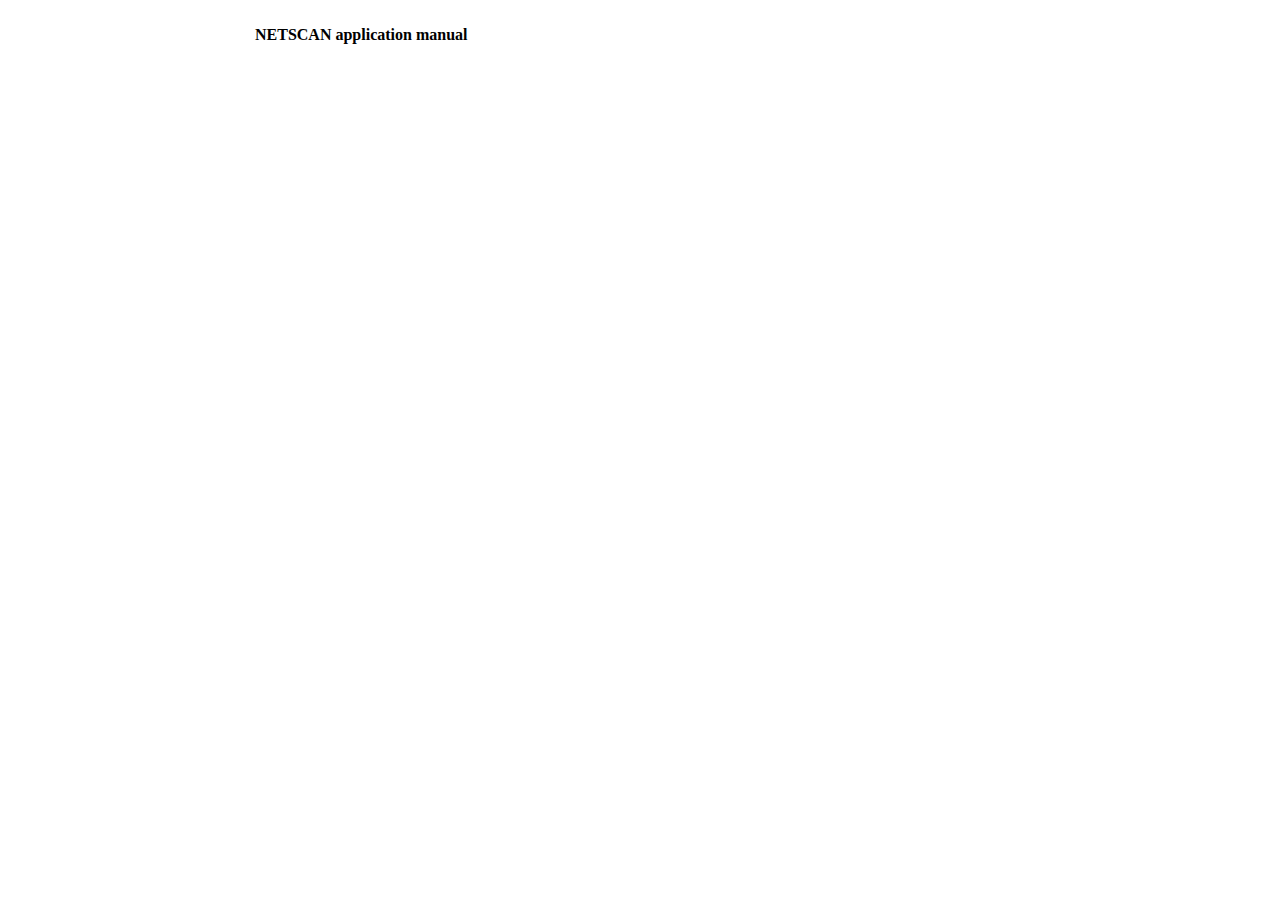
==== index.html @ ec8a6968 "create repository" ====
<!doctype html>
<html>
<head>
<meta http-equiv="content-type" content="text/html; charset=utf-8" />
<title>NETSCAN application manual for ver-2011-03-01</title>
<link rel="stylesheet" type="text/css" href="bootstrap-3.3.7/css/bootstrap.min.css" rel="stylesheet">
<link rel="stylesheet" type="text/css" href="bootstrap-3.3.7/css/bootstrap-theme.min.css" rel="stylesheet">
<link type="text/css" href="jquery-ui-1.12.0/css/jquery-ui.min.css" rel="stylesheet" />

<style type="text/css">
	blockquote p { font-size:small; }
	div#sidebar {
		background-color: #fff;
		height:100%;
		width:250px;
		top:0;
		left:0;
		margin:0;
		padding:5px;
		position:absolute;
		overflow-y:auto;
	}
	div#header {
		background-color: #fff;
		height:40px;
		width:calc(100% - 250px);
		top:0;
		left:250px;
		margin:0;
		padding:5px;
		position:absolute;
		overflow-y:auto;
	}
	div#book {
		height:calc(100% - 40px);
		width:calc(100% - 250px);
		top:40px;
		left:250px;
		margin:0;
		padding:5px;
		position:absolute;
		overflow-y:auto;
	}
</style>

<script type="text/javascript" src="jquery-3.1.0/jquery.min.js"></script>
<script type="text/javascript" src="jquery-ui-1.12.0/js/jquery-ui.min.js"></script>
<script type="text/javascript" src="bootstrap-3.3.7/js/bootstrap.min.js"></script>
<script type="text/javascript" src="marked/marked.js"></script>
<script>
	function load_and_parse_md(file_name,target_div,error_div) {
		$.ajax({
			url: file_name,
			success: function(data){
				while ( data.match(/\[\[(.+)\|(.+)\]\]/) != null ) {
					data = data.replace(/\[\[(.+)\|(.+)\]\]/,"["+RegExp.$1+"]("+RegExp.$2+".md)");
				}
				target_div.html(marked(data));
			},
			error: function(data){ error_div.text("failed to load "+file_name); } 
		});
	}
	
	$(document).ready(function(){
		marked.setOptions({
			renderer: new marked.Renderer(),
			gfm: true,
			tables: true,
			breaks: false,
			pedantic: false,
			sanitize: false,
			smartLists: true,
			smartypants: false
		});

		load_and_parse_md("_Sidebar.md",$("div#sidebar"),$("div#book"));

		$(document).on('click',"a[href$='\\.md']",function(){
			load_and_parse_md($(this).attr("href"),$("div#book"),$("div#book"));
			return false;
		});

		$(document).on('click',"a[href*='\\.md\\#']",function(){
			var f = $(this).attr('href').split("#");
			load_and_parse_md(f[0],$("div#book"),$("div#book"));
//			if ( f.length == 2 ) $("html,body").animate({scrollTop:$("h4#"+f[1]).offset().top});
			return false;
		});
	});
</script>
</head>
<body>
<div id="sidebar"></div>
<div id="header"><h4>NETSCAN application manual</h4></div>
<div id="book"></div>
</body>
</html>
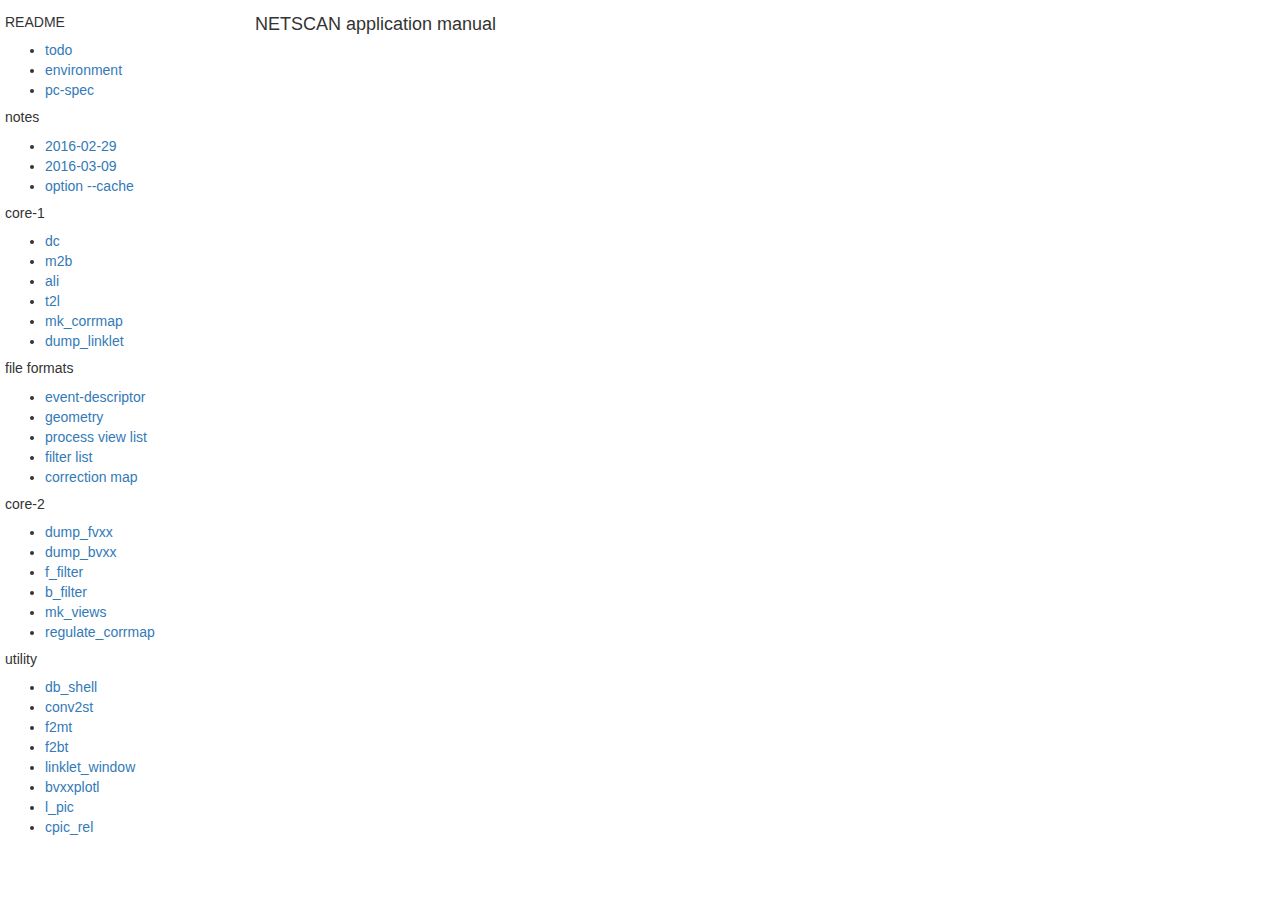
==== commit 3651bfb6: "fix cache control" ====
--- a/index.html
+++ b/index.html
@@ -51,6 +51,9 @@
 	function load_and_parse_md(file_name,target_div,error_div) {
 		$.ajax({
 			url: file_name,
+			headers: {
+				'pragma':'no-cache',
+				'Cache-Control':'no-cache' },
 			success: function(data){
 				while ( data.match(/\[\[(.+)\|(.+)\]\]/) != null ) {
 					data = data.replace(/\[\[(.+)\|(.+)\]\]/,"["+RegExp.$1+"]("+RegExp.$2+".md)");
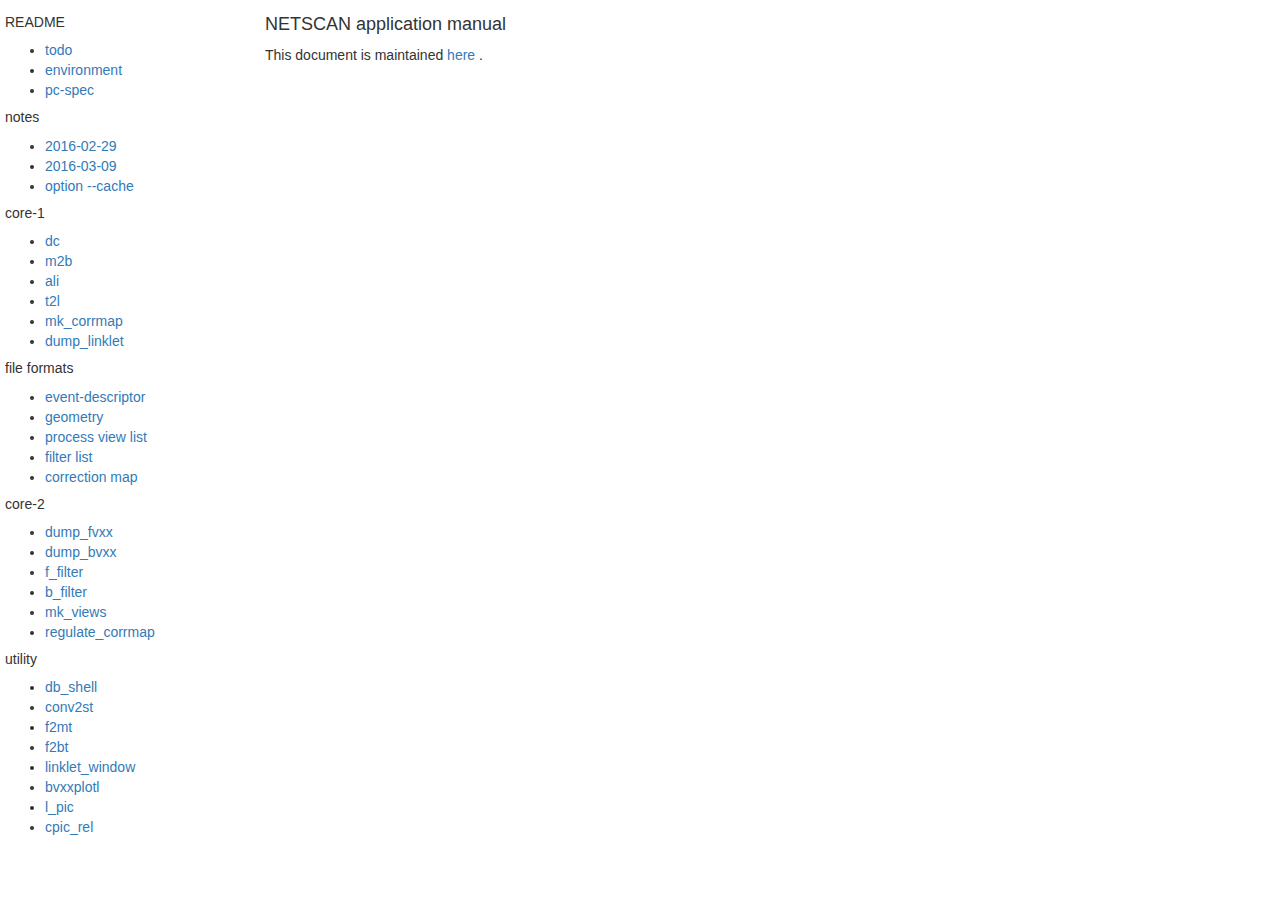
==== commit 8b9eaaed: "add git reference" ====
--- a/index.html
+++ b/index.html
@@ -22,19 +22,19 @@
 	}
 	div#header {
 		background-color: #fff;
-		height:40px;
+		height:70px;
 		width:calc(100% - 250px);
 		top:0;
 		left:250px;
-		margin:0;
+		margin:0px 10px 0px 10px;
 		padding:5px;
 		position:absolute;
 		overflow-y:auto;
 	}
 	div#book {
-		height:calc(100% - 40px);
+		height:calc(100% - 70px);
 		width:calc(100% - 250px);
-		top:40px;
+		top:70px;
 		left:250px;
 		margin:0;
 		padding:5px;
@@ -93,8 +93,11 @@
 </script>
 </head>
 <body>
+<div id="header">
+<h4>NETSCAN application manual</h4>
+This document is maintained <a href="https://gitlab.com/kkodama/NETSCAN-documents.git">here</a> .
+</div>
 <div id="sidebar"></div>
-<div id="header"><h4>NETSCAN application manual</h4></div>
 <div id="book"></div>
 </body>
 </html>
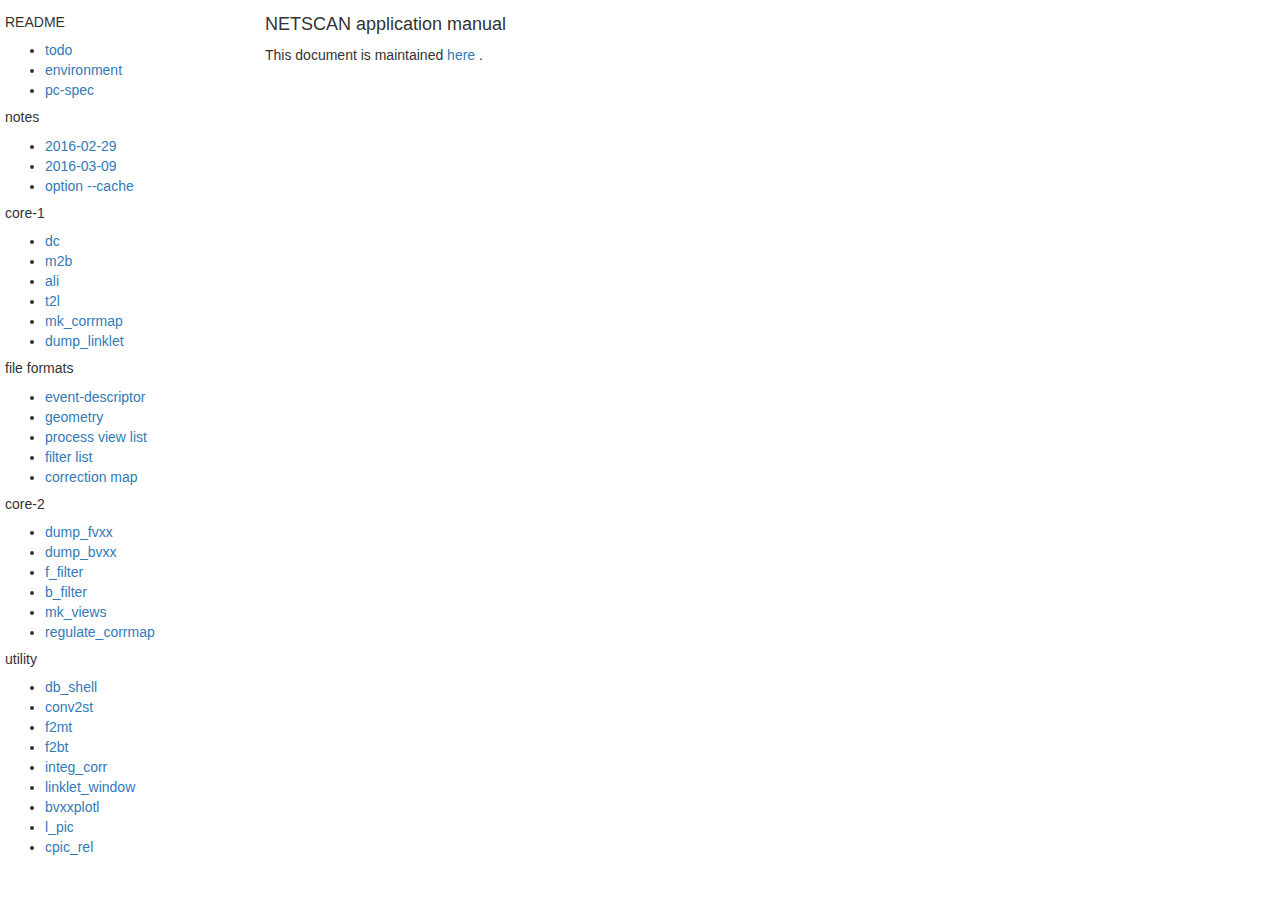
==== commit 04c0fe63: "code refresh" ====
--- a/index.html
+++ b/index.html
@@ -3,8 +3,8 @@
 <head>
 <meta http-equiv="content-type" content="text/html; charset=utf-8" />
 <title>NETSCAN application manual for ver-2011-03-01</title>
-<link rel="stylesheet" type="text/css" href="bootstrap-3.3.7/css/bootstrap.min.css" rel="stylesheet">
-<link rel="stylesheet" type="text/css" href="bootstrap-3.3.7/css/bootstrap-theme.min.css" rel="stylesheet">
+<link type="text/css" href="bootstrap-3.3.7/css/bootstrap.min.css" rel="stylesheet" />
+<link type="text/css" href="bootstrap-3.3.7/css/bootstrap-theme.min.css" rel="stylesheet" />
 <link type="text/css" href="jquery-ui-1.12.0/css/jquery-ui.min.css" rel="stylesheet" />
 
 <style type="text/css">
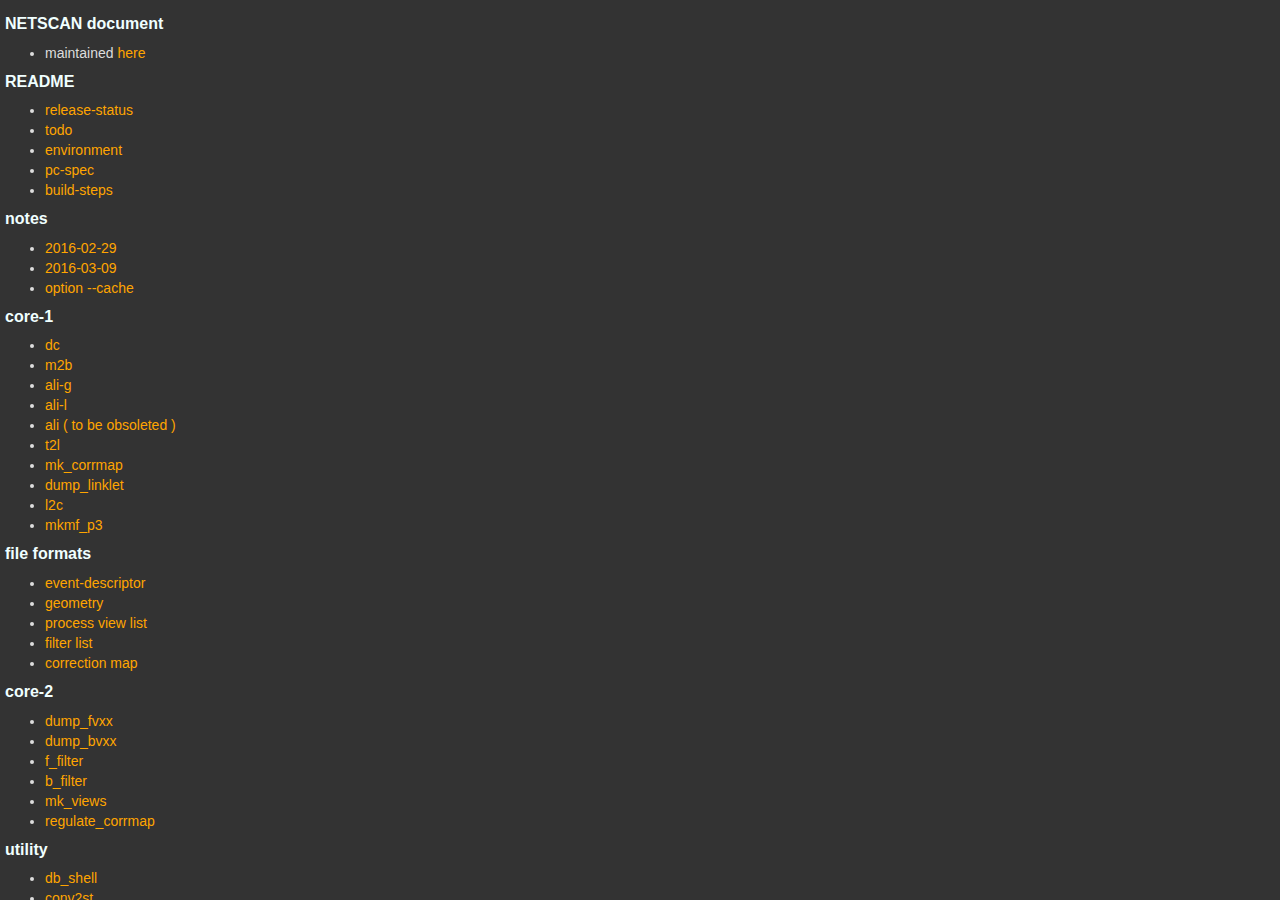
==== commit 19fbc4e4: "update content and add css" ====
--- a/index.html
+++ b/index.html
@@ -2,12 +2,14 @@
 <html>
 <head>
 <meta http-equiv="content-type" content="text/html; charset=utf-8" />
-<title>NETSCAN application manual for ver-2011-03-01</title>
+<title>NETSCAN application manual</title>
 <link type="text/css" href="bootstrap-3.3.7/css/bootstrap.min.css" rel="stylesheet" />
 <link type="text/css" href="bootstrap-3.3.7/css/bootstrap-theme.min.css" rel="stylesheet" />
 <link type="text/css" href="jquery-ui-1.12.0/css/jquery-ui.min.css" rel="stylesheet" />
 
-<style type="text/css">
+<link type="text/css" href="./netscan-document-dark.css" rel="stylesheet" media="screen"/>
+<link type="text/css" href="./netscan-document-norm.css" rel="stylesheet" media="print"/>
+<!---<style type="text/css">
 	blockquote p { font-size:small; }
 	div#sidebar {
 		background-color: #fff;
@@ -41,7 +43,7 @@
 		position:absolute;
 		overflow-y:auto;
 	}
-</style>
+</style>-->
 
 <script type="text/javascript" src="jquery-3.1.0/jquery.min.js"></script>
 <script type="text/javascript" src="jquery-ui-1.12.0/js/jquery-ui.min.js"></script>
@@ -93,10 +95,6 @@
 </script>
 </head>
 <body>
-<div id="header">
-<h4>NETSCAN application manual</h4>
-This document is maintained <a href="https://gitlab.com/kkodama/NETSCAN-documents.git">here</a> .
-</div>
 <div id="sidebar"></div>
 <div id="book"></div>
 </body>
--- a/netscan-document-dark.css
+++ b/netscan-document-dark.css
@@ -0,0 +1,51 @@
+div {
+	background-color:#333333;
+	color:#dddddd;
+}
+div#sidebar {
+	height:100%;
+	width:250px;
+	top:0;
+	left:0;
+	margin:0;
+	padding:5px;
+	position:absolute;
+	overflow-y:auto;
+}
+div#book {
+	height:calc(100%);
+	width:calc(100% - 250px);
+	top:0px;
+	left:250px;
+	margin:0;
+	padding:5px;
+	position:absolute;
+	overflow-y:auto;
+}
+h4,h5 {
+	font-size:12pt;
+	font-weight:bold;
+	color:azure;
+}
+p {
+	font-size:small;
+}
+blockquote {
+	font-size:small;
+	border-left:5px solid #aaaaaa;
+}
+a { color:orange; }
+a:hover { color:aqua; }
+pre {
+	background-color:#444444;
+	color:#dddddd;
+}
+hr {
+	height:2px;
+	background-color:azure;
+}
+code {
+	font-size:small;
+	background-color:red;
+	color:white;
+}
--- a/netscan-document-norm.css
+++ b/netscan-document-norm.css
@@ -0,0 +1,6 @@
+div#sidebar, div#header { display:none; }
+blockquote p { font-size:small; }
+h4,h5 {
+	font-size:12pt;
+	font-weight:bold;
+}
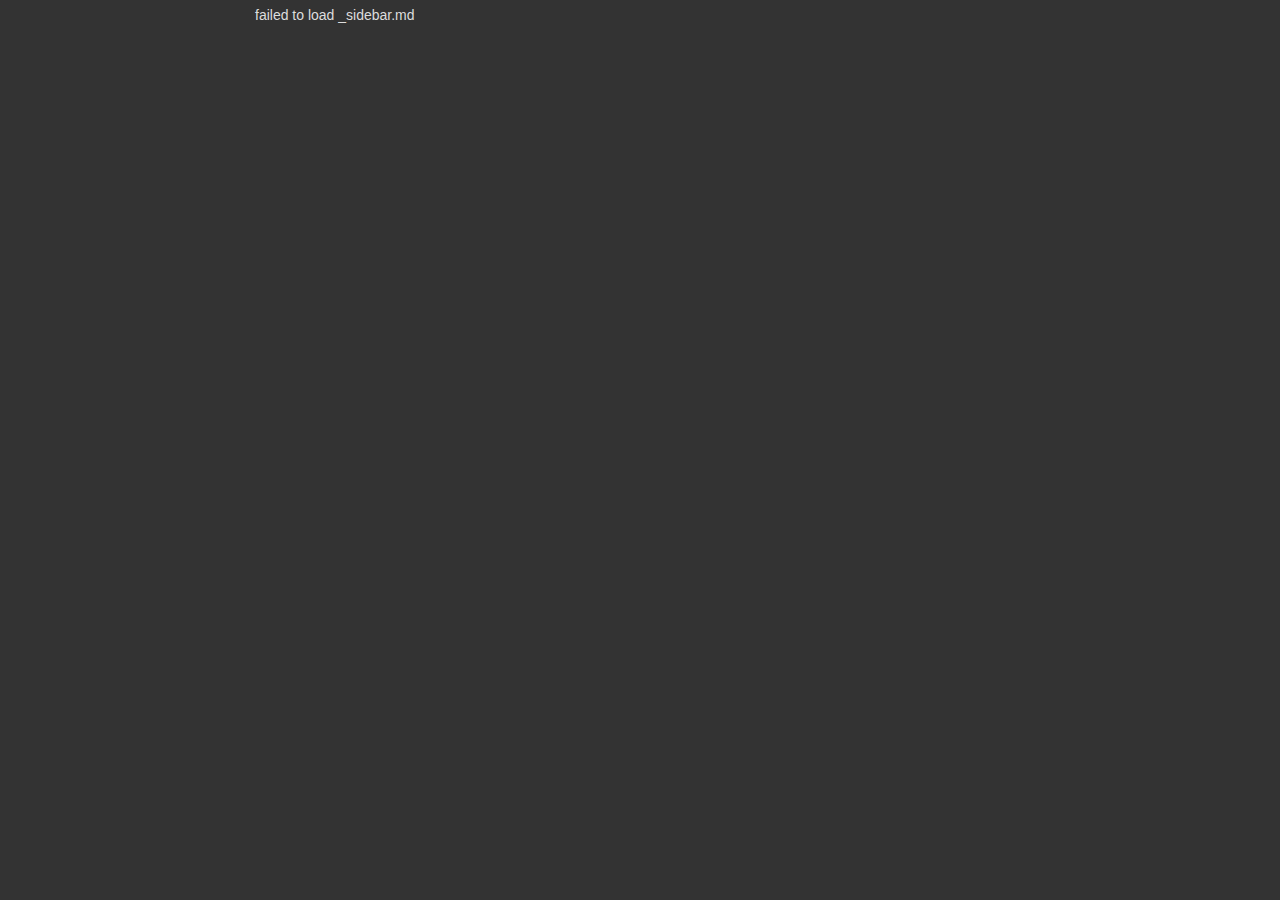
==== commit 4b48d8f5: "change mk_corrmap" ====
--- a/index.html
+++ b/index.html
@@ -78,7 +78,7 @@
 			smartypants: false
 		});
 
-		load_and_parse_md("_Sidebar.md",$("div#sidebar"),$("div#book"));
+		load_and_parse_md("_sidebar.md",$("div#sidebar"),$("div#book"));
 
 		$(document).on('click',"a[href$='\\.md']",function(){
 			load_and_parse_md($(this).attr("href"),$("div#book"),$("div#book"));
--- a/netscan-document-dark.css
+++ b/netscan-document-dark.css
@@ -22,7 +22,7 @@
 	position:absolute;
 	overflow-y:auto;
 }
-h4,h5 {
+h1,h2,h3,h4,h5 {
 	font-size:12pt;
 	font-weight:bold;
 	color:azure;
@@ -46,6 +46,6 @@
 }
 code {
 	font-size:small;
-	background-color:red;
+	background-color:forestgreen;
 	color:white;
 }
--- a/netscan-document-norm.css
+++ b/netscan-document-norm.css
@@ -1,6 +1,6 @@
 div#sidebar, div#header { display:none; }
 blockquote p { font-size:small; }
-h4,h5 {
+h1,h2,h3,h4,h5 {
 	font-size:12pt;
 	font-weight:bold;
 }
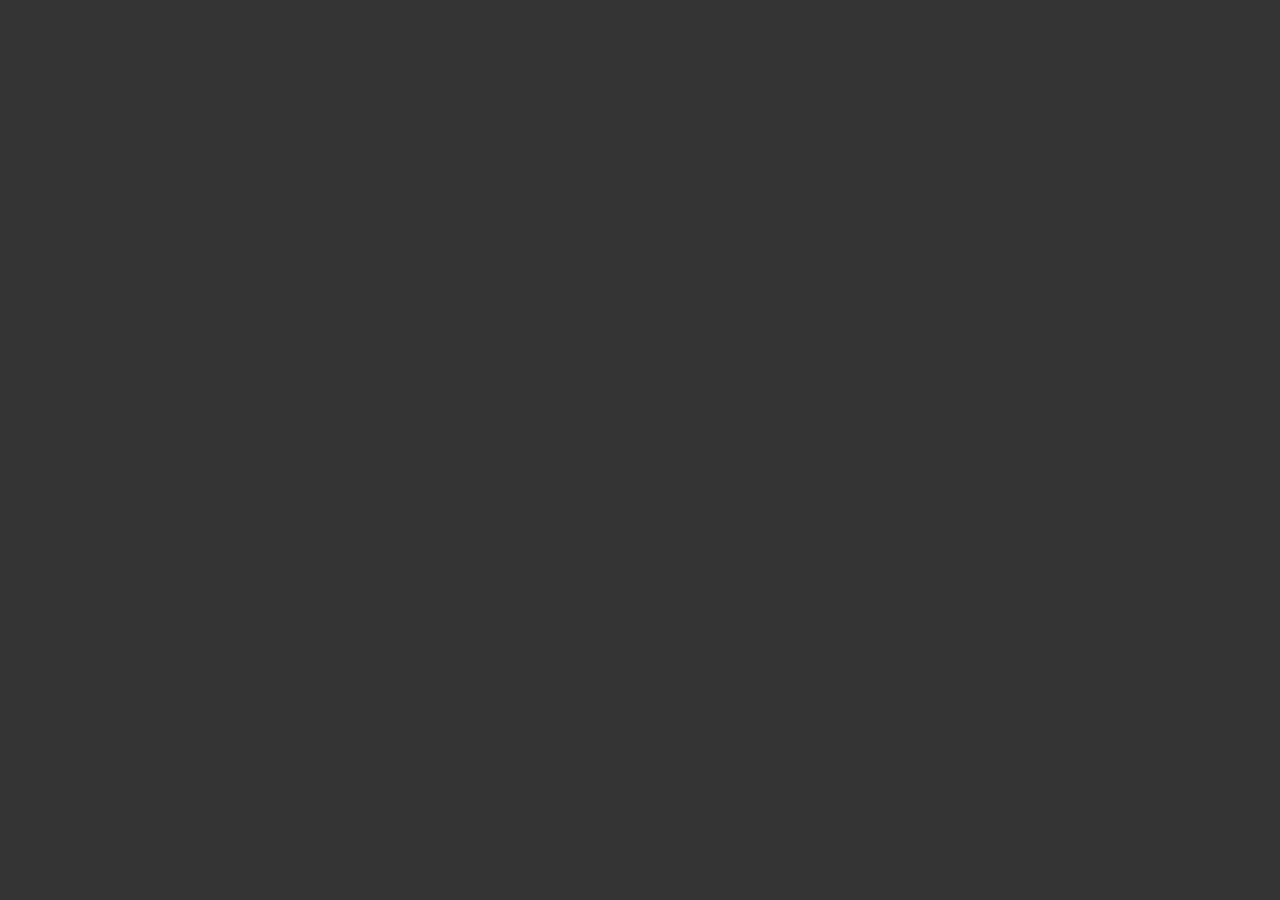
==== commit 0d55659b: "update for ver-2024-09-01" ====
--- a/index.html
+++ b/index.html
@@ -1,101 +1,102 @@
-<!doctype html>
-<html>
-<head>
-<meta http-equiv="content-type" content="text/html; charset=utf-8" />
-<title>NETSCAN application manual</title>
-<link type="text/css" href="bootstrap-3.3.7/css/bootstrap.min.css" rel="stylesheet" />
-<link type="text/css" href="bootstrap-3.3.7/css/bootstrap-theme.min.css" rel="stylesheet" />
-<link type="text/css" href="jquery-ui-1.12.0/css/jquery-ui.min.css" rel="stylesheet" />
-
-<link type="text/css" href="./netscan-document-dark.css" rel="stylesheet" media="screen"/>
-<link type="text/css" href="./netscan-document-norm.css" rel="stylesheet" media="print"/>
-<!---<style type="text/css">
-	blockquote p { font-size:small; }
-	div#sidebar {
-		background-color: #fff;
-		height:100%;
-		width:250px;
-		top:0;
-		left:0;
-		margin:0;
-		padding:5px;
-		position:absolute;
-		overflow-y:auto;
-	}
-	div#header {
-		background-color: #fff;
-		height:70px;
-		width:calc(100% - 250px);
-		top:0;
-		left:250px;
-		margin:0px 10px 0px 10px;
-		padding:5px;
-		position:absolute;
-		overflow-y:auto;
-	}
-	div#book {
-		height:calc(100% - 70px);
-		width:calc(100% - 250px);
-		top:70px;
-		left:250px;
-		margin:0;
-		padding:5px;
-		position:absolute;
-		overflow-y:auto;
-	}
-</style>-->
-
-<script type="text/javascript" src="jquery-3.1.0/jquery.min.js"></script>
-<script type="text/javascript" src="jquery-ui-1.12.0/js/jquery-ui.min.js"></script>
-<script type="text/javascript" src="bootstrap-3.3.7/js/bootstrap.min.js"></script>
-<script type="text/javascript" src="marked/marked.js"></script>
-<script>
-	function load_and_parse_md(file_name,target_div,error_div) {
-		$.ajax({
-			url: file_name,
-			headers: {
-				'pragma':'no-cache',
-				'Cache-Control':'no-cache' },
-			success: function(data){
-				while ( data.match(/\[\[(.+)\|(.+)\]\]/) != null ) {
-					data = data.replace(/\[\[(.+)\|(.+)\]\]/,"["+RegExp.$1+"]("+RegExp.$2+".md)");
-				}
-				target_div.html(marked(data));
-			},
-			error: function(data){ error_div.text("failed to load "+file_name); } 
-		});
-	}
-	
-	$(document).ready(function(){
-		marked.setOptions({
-			renderer: new marked.Renderer(),
-			gfm: true,
-			tables: true,
-			breaks: false,
-			pedantic: false,
-			sanitize: false,
-			smartLists: true,
-			smartypants: false
-		});
-
-		load_and_parse_md("_sidebar.md",$("div#sidebar"),$("div#book"));
-
-		$(document).on('click',"a[href$='\\.md']",function(){
-			load_and_parse_md($(this).attr("href"),$("div#book"),$("div#book"));
-			return false;
-		});
-
-		$(document).on('click',"a[href*='\\.md\\#']",function(){
-			var f = $(this).attr('href').split("#");
-			load_and_parse_md(f[0],$("div#book"),$("div#book"));
-//			if ( f.length == 2 ) $("html,body").animate({scrollTop:$("h4#"+f[1]).offset().top});
-			return false;
-		});
-	});
-</script>
-</head>
-<body>
-<div id="sidebar"></div>
-<div id="book"></div>
-</body>
-</html>
+<!doctype html>
+<html>
+<head>
+<meta http-equiv="content-type" content="text/html; charset=utf-8" />
+<title>NETSCAN application manual</title>
+<link type="text/css" href="bootstrap-3.3.7/css/bootstrap.min.css" rel="stylesheet" />
+<link type="text/css" href="bootstrap-3.3.7/css/bootstrap-theme.min.css" rel="stylesheet" />
+<link type="text/css" href="jquery-ui-1.12.0/css/jquery-ui.min.css" rel="stylesheet" />
+
+<link type="text/css" href="./netscan-document-dark.css" rel="stylesheet" media="screen"/>
+<link type="text/css" href="./netscan-document-norm.css" rel="stylesheet" media="print"/>
+<!---<style type="text/css">
+	blockquote p { font-size:small; }
+	div#sidebar {
+		background-color: #fff;
+		height:100%;
+		width:250px;
+		top:0;
+		left:0;
+		margin:0;
+		padding:5px;
+		position:absolute;
+		overflow-y:auto;
+	}
+	div#header {
+		background-color: #fff;
+		height:70px;
+		width:calc(100% - 250px);
+		top:0;
+		left:250px;
+		margin:0px 10px 0px 10px;
+		padding:5px;
+		position:absolute;
+		overflow-y:auto;
+	}
+	div#book {
+		height:calc(100% - 70px);
+		width:calc(100% - 250px);
+		top:70px;
+		left:250px;
+		margin:0;
+		padding:5px;
+		position:absolute;
+		overflow-y:auto;
+	}
+</style>-->
+
+<script type="text/javascript" src="jquery-3.1.0/jquery.min.js"></script>
+<script type="text/javascript" src="jquery-ui-1.12.0/js/jquery-ui.min.js"></script>
+<script type="text/javascript" src="bootstrap-3.3.7/js/bootstrap.min.js"></script>
+<script type="text/javascript" src="marked/marked.min.js"></script>
+<script>
+	function load_and_parse_md(file_name,target_div,error_div) {
+		$.ajax({
+			url: file_name,
+			headers: {
+				'pragma':'no-cache',
+				'Cache-Control':'no-cache' },
+			success: function(data){
+				while ( data.match(/\[\[(.+)\|(.+)\]\]/) != null ) {
+					data = data.replace(/\[\[(.+)\|(.+)\]\]/,"["+RegExp.$1+"]("+RegExp.$2+".md)");
+				}
+//				target_div.html(marked(data));
+				target_div.html(marked.parse(data));
+			},
+			error: function(data){ error_div.text("failed to load "+file_name); } 
+		});
+	}
+	
+	$(document).ready(function(){
+		marked.setOptions({
+			renderer: new marked.Renderer(),
+			gfm: true,
+			tables: true,
+			breaks: false,
+			pedantic: false,
+			sanitize: false,
+			smartLists: true,
+			smartypants: false
+		});
+
+		load_and_parse_md("_sidebar.md",$("div#sidebar"),$("div#book"));
+
+		$(document).on('click',"a[href$='\\.md']",function(){
+			load_and_parse_md($(this).attr("href"),$("div#book"),$("div#book"));
+			return false;
+		});
+
+		$(document).on('click',"a[href*='\\.md\\#']",function(){
+			var f = $(this).attr('href').split("#");
+			load_and_parse_md(f[0],$("div#book"),$("div#book"));
+//			if ( f.length == 2 ) $("html,body").animate({scrollTop:$("h4#"+f[1]).offset().top});
+			return false;
+		});
+	});
+</script>
+</head>
+<body>
+<div id="sidebar"></div>
+<div id="book"></div>
+</body>
+</html>
